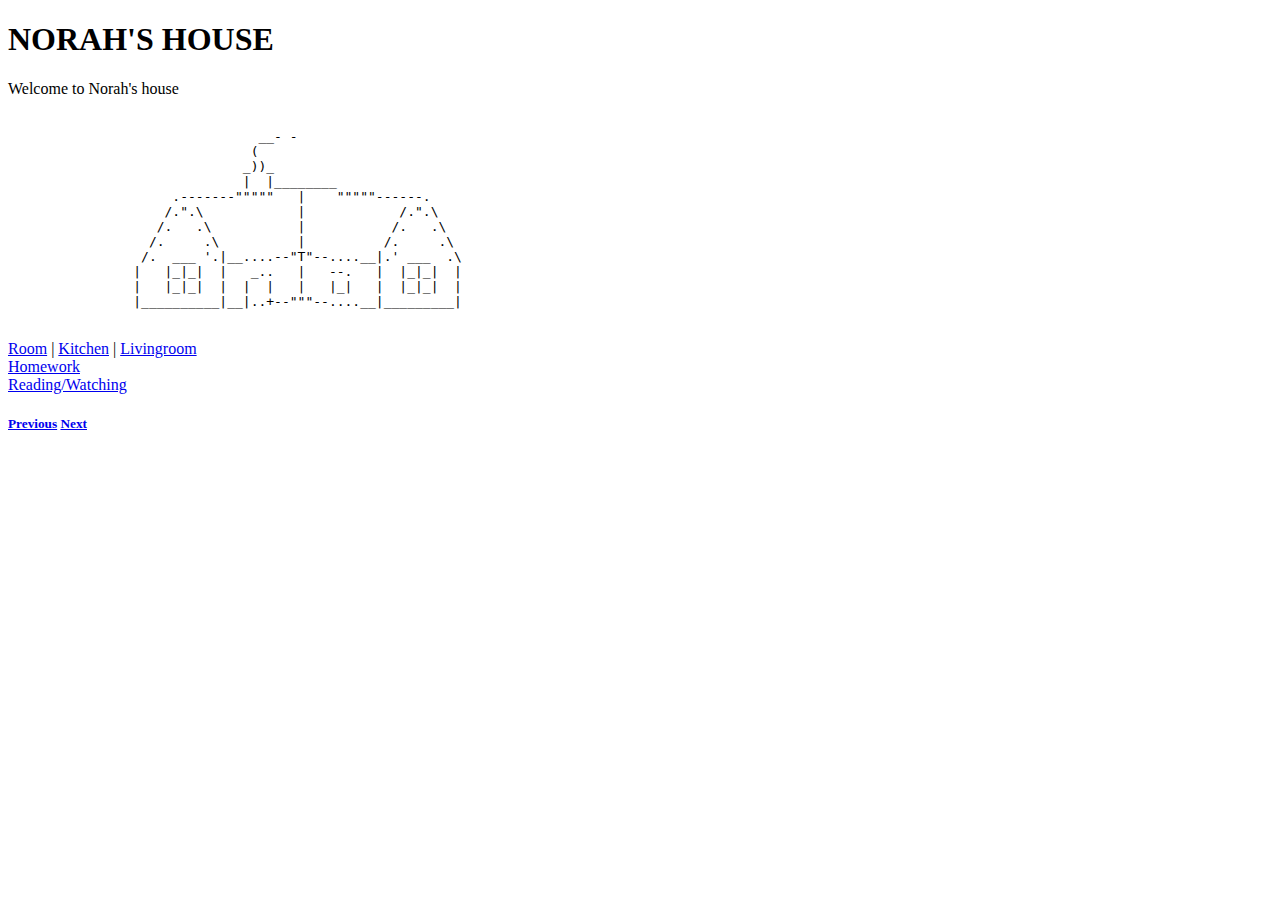
==== index.html @ 3d0df88a "Update index.html" ====
<!DOCTYPE html>
<html>

<head>
        <head><link rel="stylesheet" href="CSS/style.css">
</head>
    
    
<body>
    <h1>NORAH'S HOUSE</h1>
  <div class="class-for-index">Welcome to Norah's house</div>
    <br> 
 
    <pre>
                                __- -
                               (   
                              _))_ 
                              |  |________
                     .-------"""""   |    """""------.
                    /.".\            |            /.".\
                   /.   .\           |           /.   .\
                  /.     .\          |          /.     .\
                 /.  ___ '.|__....--"T"--....__|.' ___  .\
                |   |_|_|  |   _..   |   --.   |  |_|_|  |
                |   |_|_|  |  |  |   |   |_|   |  |_|_|  |
                |__________|__|..+--"""--....__|_________|  </pre>
        


   <br> <a href="../1stProject/Room.html">Room</a> |
        <a href="../1stProject/Kitchen.html">Kitchen</a> |
        <a href="../1stProject/Livingroom.html">Livingroom</a>
    

    
    
    
    
    <li> <a href="../1stProject/Homework.html">Homework</a></li>
    <li> <a href="../1stProject/Reading.html">Reading/Watching</a></li>
    
    <h5><a href="url">Previous</a> <a href="url">Next</a> </h5>



</body>
</html>
---- CSS/style.css ----
.class-for-index div{
  font-size:16px;
  color:red;
  background-color:blue;
}

/*.class-for-room
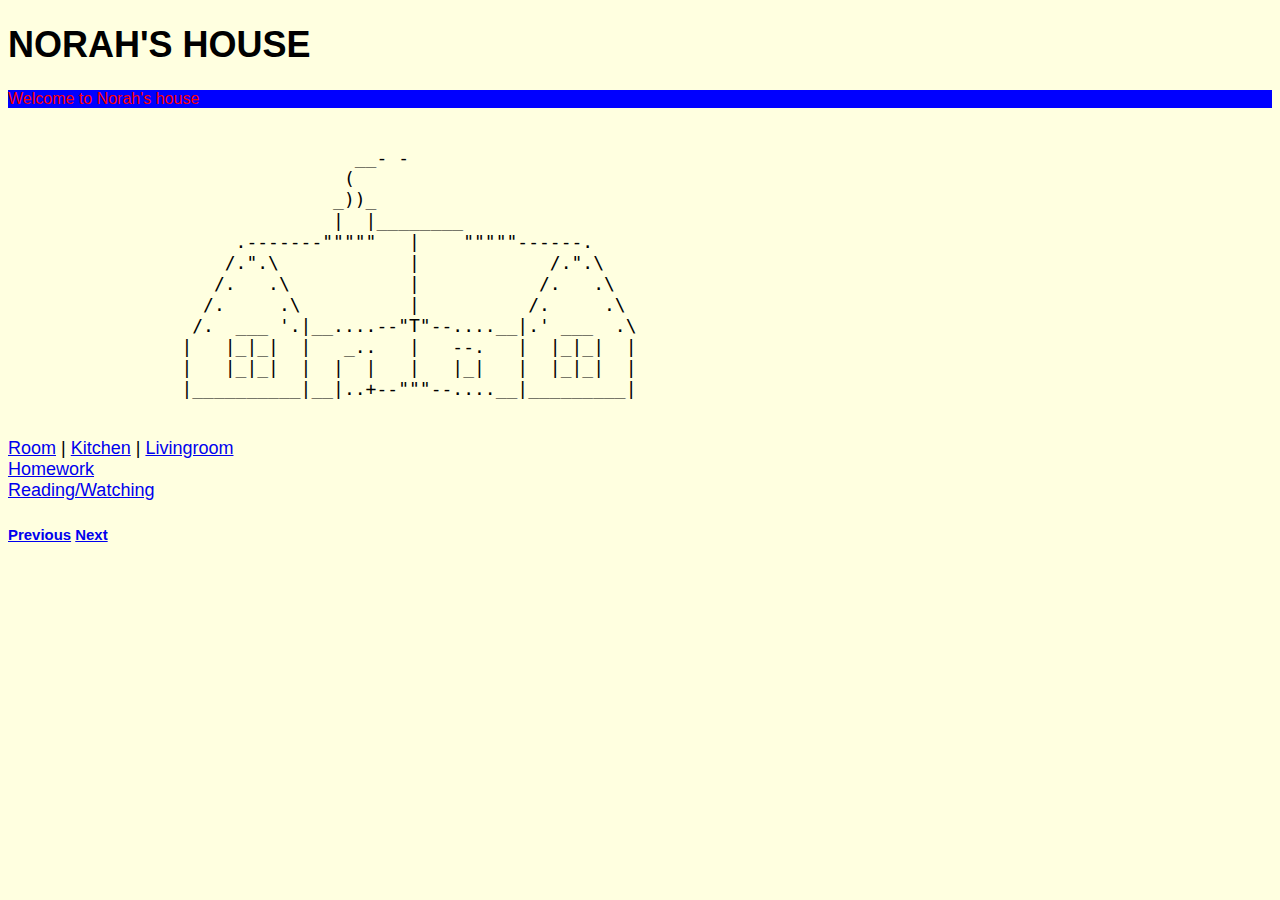
==== commit 17ade8fa: "Update index.html" ====
--- a/index.html
+++ b/index.html
@@ -2,13 +2,13 @@
 <html>
 
 <head>
-        <head><link rel="stylesheet" href="CSS/style.css">
+        <link rel="stylesheet" href="CSS/style.css">
 </head>
     
     
 <body>
     <h1>NORAH'S HOUSE</h1>
-  <div class="class-for-index">Welcome to Norah's house</div>
+  <div>Welcome to Norah's house</div>
     <br> 
  
     <pre>
--- a/CSS/style.css
+++ b/CSS/style.css
@@ -1,7 +1,12 @@
-.class-for-index div{
+ div {
   font-size:16px;
   color:red;
   background-color:blue;
 }
+ 
 
+body {
+    background: lightyellow;
+    font: 18px Arial, sans-serif;
+}
 /*.class-for-room 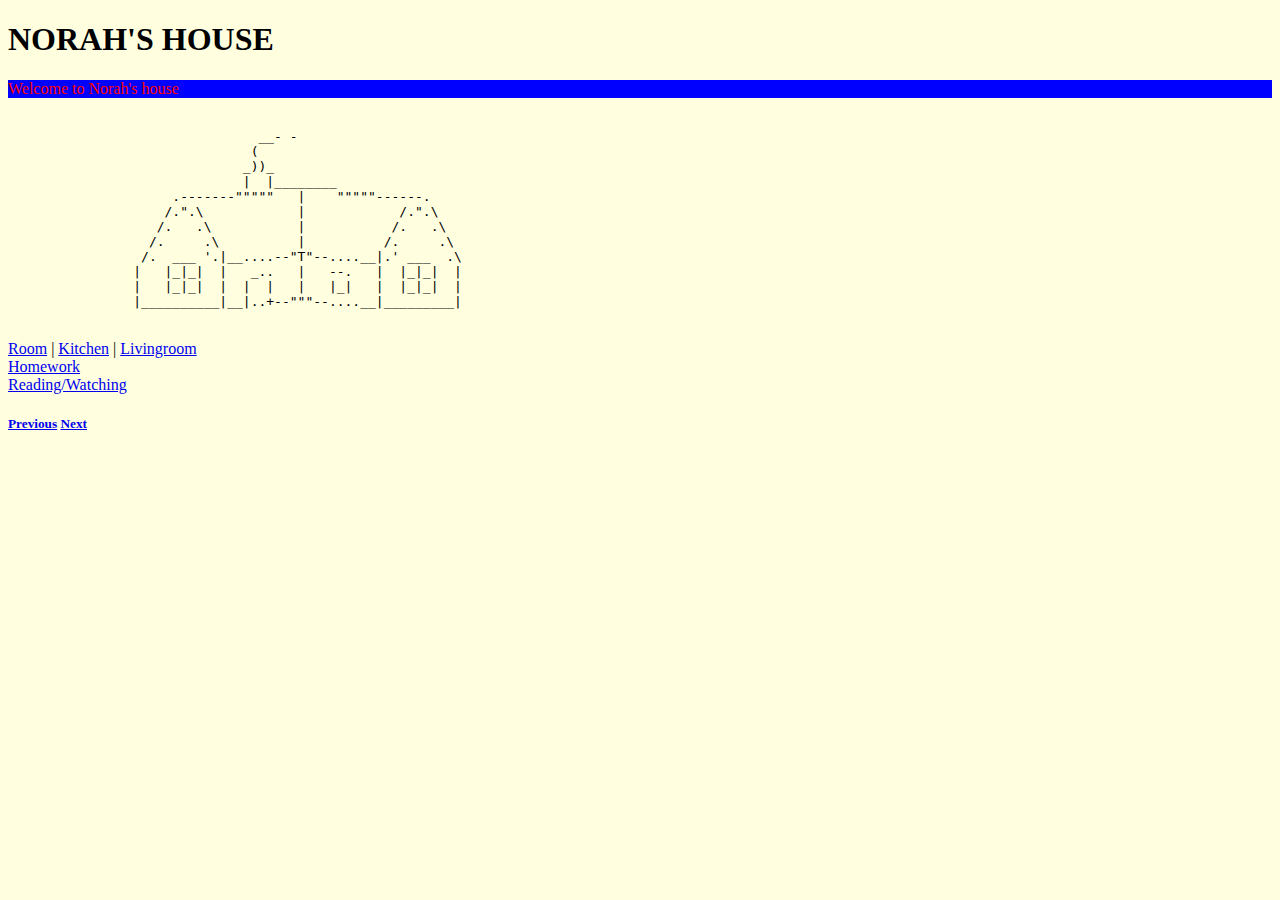
==== commit d0476815: "CSS" ====
--- a/index.html
+++ b/index.html
@@ -4,7 +4,6 @@
 <head>
         <link rel="stylesheet" href="CSS/style.css">
 </head>
-    
     
 <body>
     <h1>NORAH'S HOUSE</h1>
--- a/CSS/style.css
+++ b/CSS/style.css
@@ -7,6 +7,6 @@
 
 body {
     background: lightyellow;
-    font: 18px Arial, sans-serif;
+    font: 18px;
 }
 /*.class-for-room 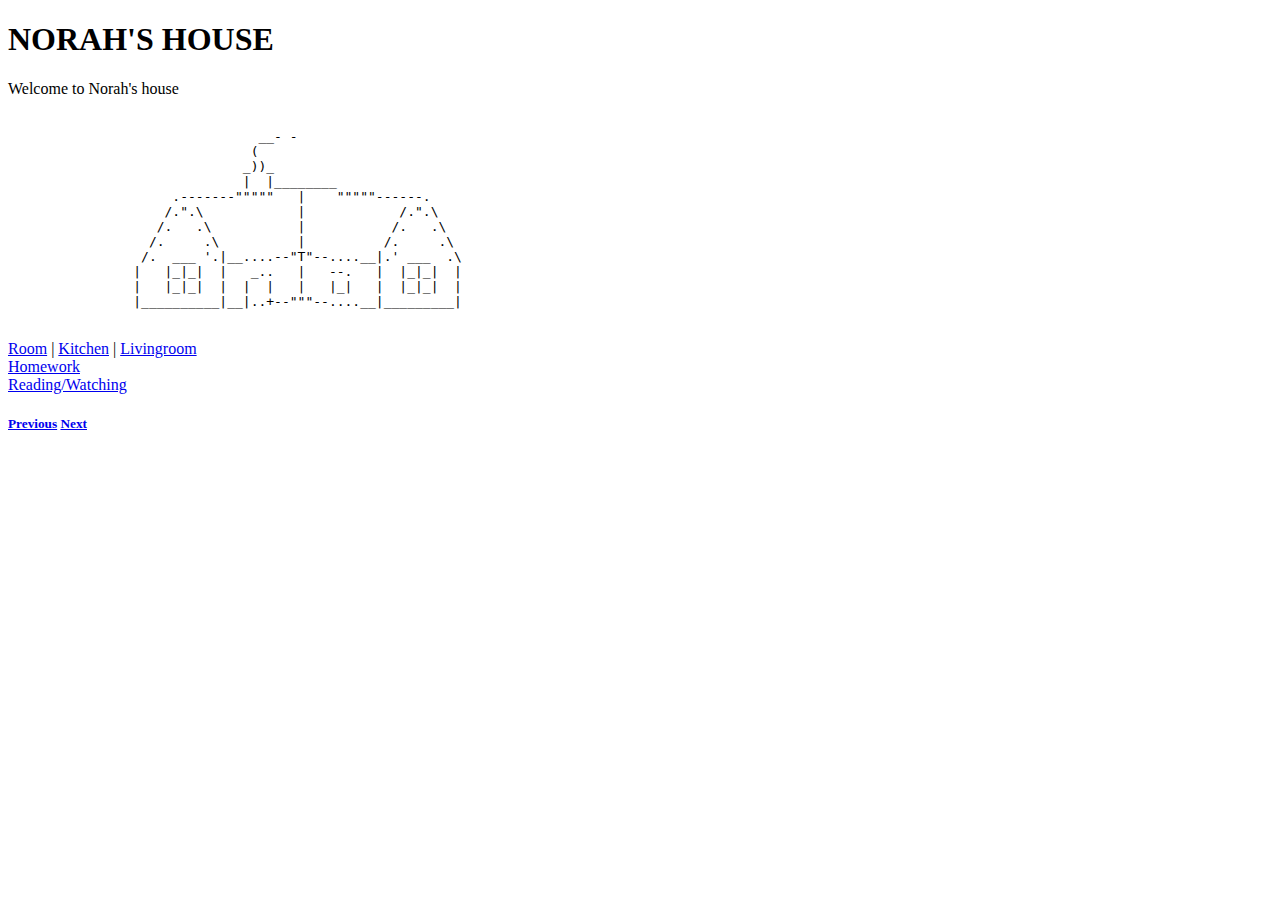
==== commit 94b62068: "Fixing CSS" ====
--- a/index.html
+++ b/index.html
@@ -2,7 +2,7 @@
 <html>
 
 <head>
-        <link rel="stylesheet" href="CSS/style.css">
+        <link rel="stylesheet" href="style.css"/>
 </head>
     
 <body>
